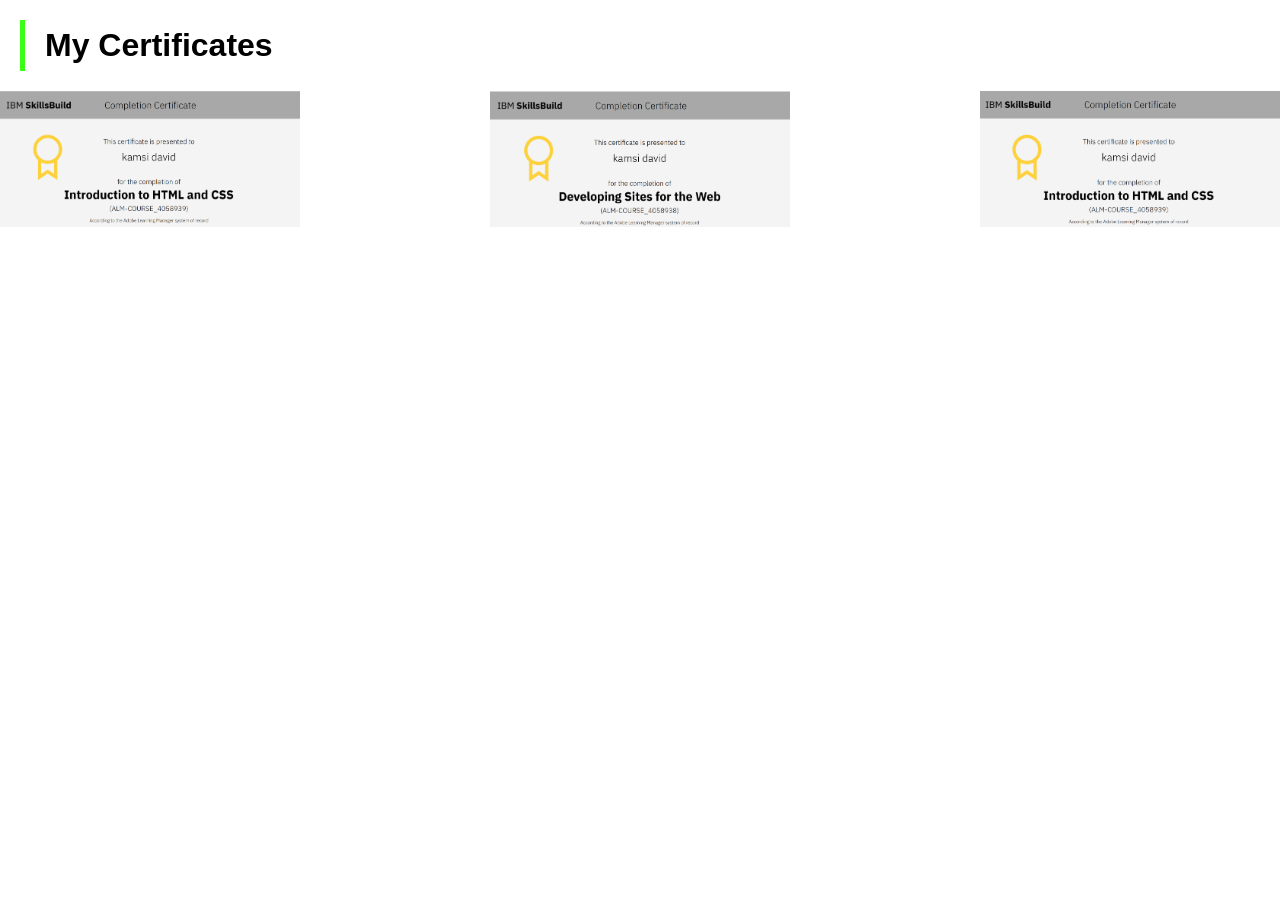
==== portfolio/index_images.html @ de618deb "updated name" ====
<!DOCTYPE html>
<html lang="en">
<head>
    <meta charset="UTF-8">
    <meta name="viewport" content="width=device-width, initial-scale=1.0">
    <link rel="stylesheet" href="index_images.css">
    <title>Certificates</title>
</head>
<body>
    <h1>My Certificates</h1>
    <div class="certificates-wrapper">
        <img src="images/Certificate 1.png" alt="Certificate 1" width="300">
        <img src="images/Certificate 2.png" alt="Certificate 2" width="300">
        <img src="images/Certificate 3.png" alt="Certificate 3" width="300">
    </div>
</body>
</html>
---- portfolio/index_images.css ----
* {
    margin : 0;
    padding : 0;
}

body {
    font-family: Arial, sans-serif;
    line-height: 1.6;
    background-color: white;
    color: black;
    display: flex;
    flex-direction: column;
    min-height: 100vh;
}
h1{
    margin-bottom: 20px;
    margin-left: 20px;
    margin-top: 20px;
    padding-left: 20px;
    border-left: 5px solid #39ff14;
}

.certificates-wrapper {
  display: flex;
  flex-direction: row;
  justify-content: space-between; 
  flex-wrap: wrap; 
  gap: 20px; 
  align-items: stretch; 
}
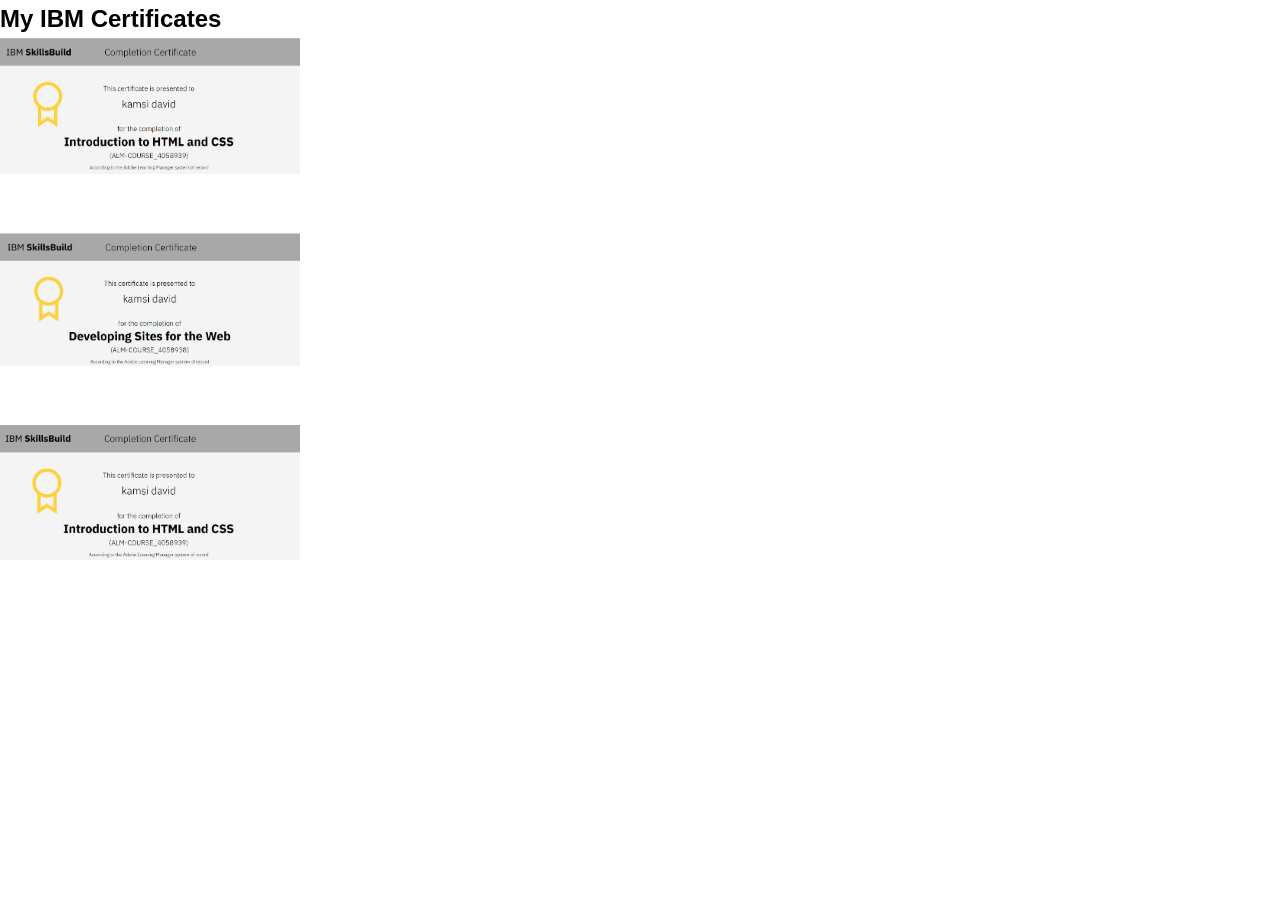
==== commit ae5cba4e: "functions" ====
--- a/portfolio/index_images.html
+++ b/portfolio/index_images.html
@@ -7,11 +7,22 @@
     <title>Certificates</title>
 </head>
 <body>
-    <h1>My Certificates</h1>
-    <div class="certificates-wrapper">
-        <img src="images/Certificate 1.png" alt="Certificate 1" width="300">
-        <img src="images/Certificate 2.png" alt="Certificate 2" width="300">
-        <img src="images/Certificate 3.png" alt="Certificate 3" width="300">
-    </div>
+    <h2>My IBM Certificates</h2>
+
+<a href="https://skills.yourlearning.ibm.com/certificate/share/492239fe98ewogICJvYmplY3RUeXBlIiA6ICJBQ1RJVklUWSIsCiAgImxlYXJuZXJDTlVNIiA6ICI4ODg1MzA0UkVHIiwKICAib2JqZWN0SWQiIDogIkFMTS1DT1VSU0VfNDA1ODkzNyIKfQa808629230-10" target="_blank">
+    <img src="images/Certificate 1.png" alt="Certificate 1 Image" width="300">
+</a>
+
+<br><br>
+
+<a href="https://skills.yourlearning.ibm.com/certificate/share/2a29211df1ewogICJsZWFybmVyQ05VTSIgOiAiODg4NTMwNFJFRyIsCiAgIm9iamVjdFR5cGUiIDogIkFDVElWSVRZIiwKICAib2JqZWN0SWQiIDogIkFMTS1DT1VSU0VfNDA1ODkzOCIKfQ3d14d8a277-10" target="_blank">
+    <img src="images/Certificate 2.png" alt="Certificate 2 Image" width="300">
+</a>
+
+<br><br>
+
+<a href="https://skills.yourlearning.ibm.com/certificate/share/3529822249ewogICJsZWFybmVyQ05VTSIgOiAiODg4NTMwNFJFRyIsCiAgIm9iamVjdFR5cGUiIDogIkFDVElWSVRZIiwKICAib2JqZWN0SWQiIDogIkFMTS1DT1VSU0VfNDA1ODkzOSIKfQfea73c0e06-10" target="_blank">
+    <img src="images/Certificate 3.png" alt="Certificate 3 Image" width="300">
+</a>
 </body>
 </html>
